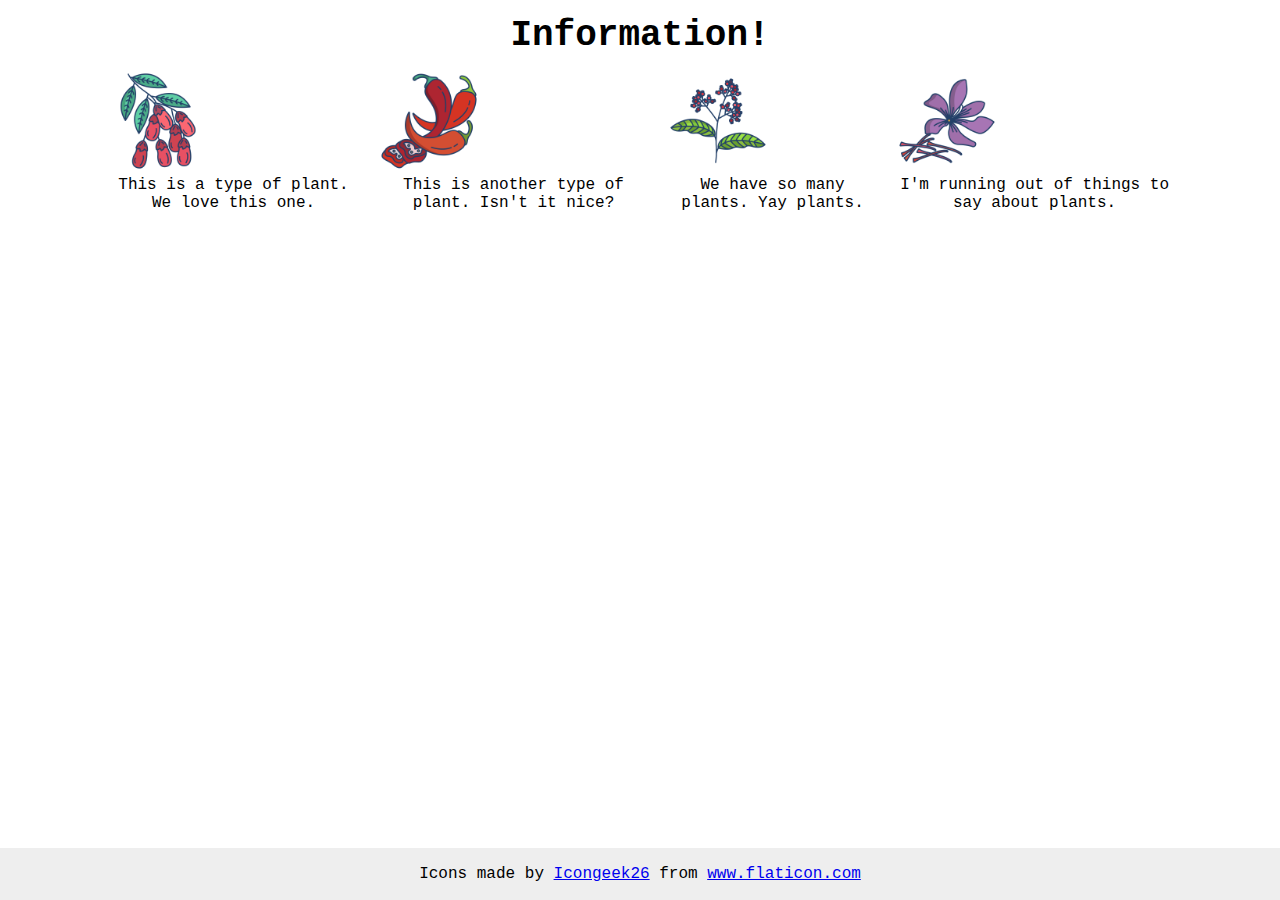
==== flex/04-flex-information/index.html @ 2f958c90 "Complete flexbox excercise 4" ====
<!DOCTYPE html>
<html lang="en">
  <head>
    <meta charset="UTF-8">
    <meta http-equiv="X-UA-Compatible" content="IE=edge">
    <meta name="viewport" content="width=device-width, initial-scale=1.0">
    <title>Information</title>
    <link rel="stylesheet" href="style.css">
  </head>
  <body>
    <div class="title">Information!</div>

    <div class="info-container">
      <div class="barberry-container">
        <img src="./images/barberry.png" alt="barberry">
        <div class="text">This is a type of plant. We love this one.</div>
      </div>
      <div>
        <img src="./images/chilli.png" alt="chili">
        <div class="text">This is another type of plant. Isn't it nice?</div>
      </div>
      <div>
        <img src="./images/pepper.png" alt="pepper">
        <div class="text">We have so many plants. Yay plants.</div>
      </div>
      <div>
        <img src="./images/saffron.png" alt="saffron">
        <div class="text">I'm running out of things to say about plants.</div>
      </div>
    </div>

    <!-- disregard this section, it's here to give attribution to the creator of these icons -->
    <div class="footer">
      <div>Icons made by <a href="https://www.flaticon.com/authors/icongeek26" title="Icongeek26">Icongeek26</a> from <a href="https://www.flaticon.com/" title="Flaticon">www.flaticon.com</a></div>
    </div>
  </body>
</html>
---- flex/04-flex-information/style.css ----
body {
  font-family: 'Courier New', Courier, monospace;
}

img {
  width: 100px;
  height: 100px;
}

.title {
  font-size: 36px;
  font-weight: 900;
  text-align: center;
  margin: 15px;
}

/* do not edit this footer */
.footer {
  position: fixed;
  bottom: 0;
  left: 0;
  right: 0;
  height: 52px;
  display: flex;
  align-items: center;
  justify-content: center;
  background: #eee;
}
.info-container {
  display: flex;
  gap: 20px;
  justify-content: center;
  margin: 0 100px;
}
.text {
  text-align: center;
}
.plant-container {
  display: flex;
  align-items: center;
  flex-direction: column;
  flex: 0 1 200px;
}
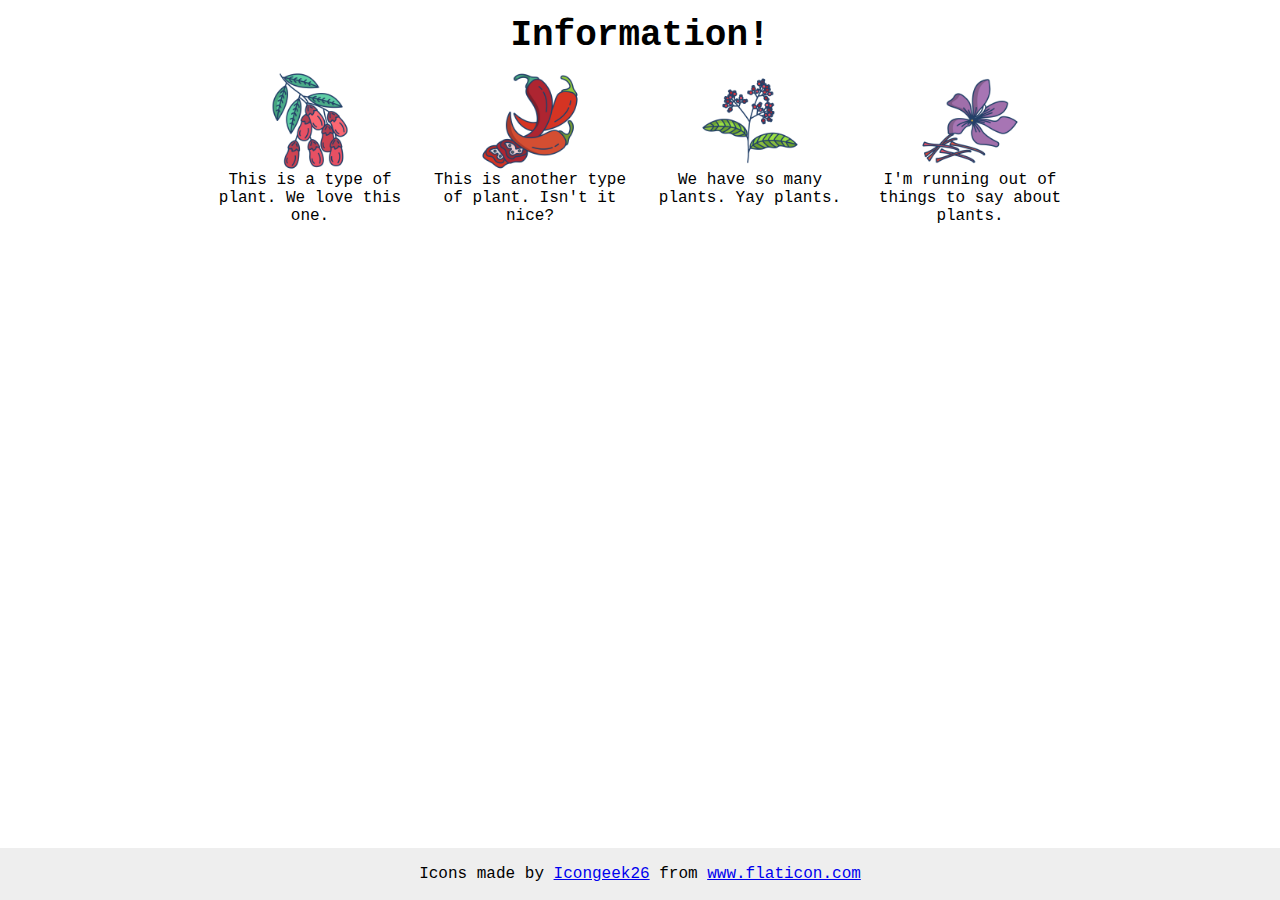
==== commit e3a79e95: "Add index file to flexbox exercise 4" ====
--- a/flex/04-flex-information/index.html
+++ b/flex/04-flex-information/index.html
@@ -11,19 +11,19 @@
     <div class="title">Information!</div>
 
     <div class="info-container">
-      <div class="barberry-container">
+      <div class="plant-container">
         <img src="./images/barberry.png" alt="barberry">
         <div class="text">This is a type of plant. We love this one.</div>
       </div>
-      <div>
+      <div class="plant-container">
         <img src="./images/chilli.png" alt="chili">
         <div class="text">This is another type of plant. Isn't it nice?</div>
       </div>
-      <div>
+      <div class="plant-container">
         <img src="./images/pepper.png" alt="pepper">
         <div class="text">We have so many plants. Yay plants.</div>
       </div>
-      <div>
+      <div class="plant-container">
         <img src="./images/saffron.png" alt="saffron">
         <div class="text">I'm running out of things to say about plants.</div>
       </div>
